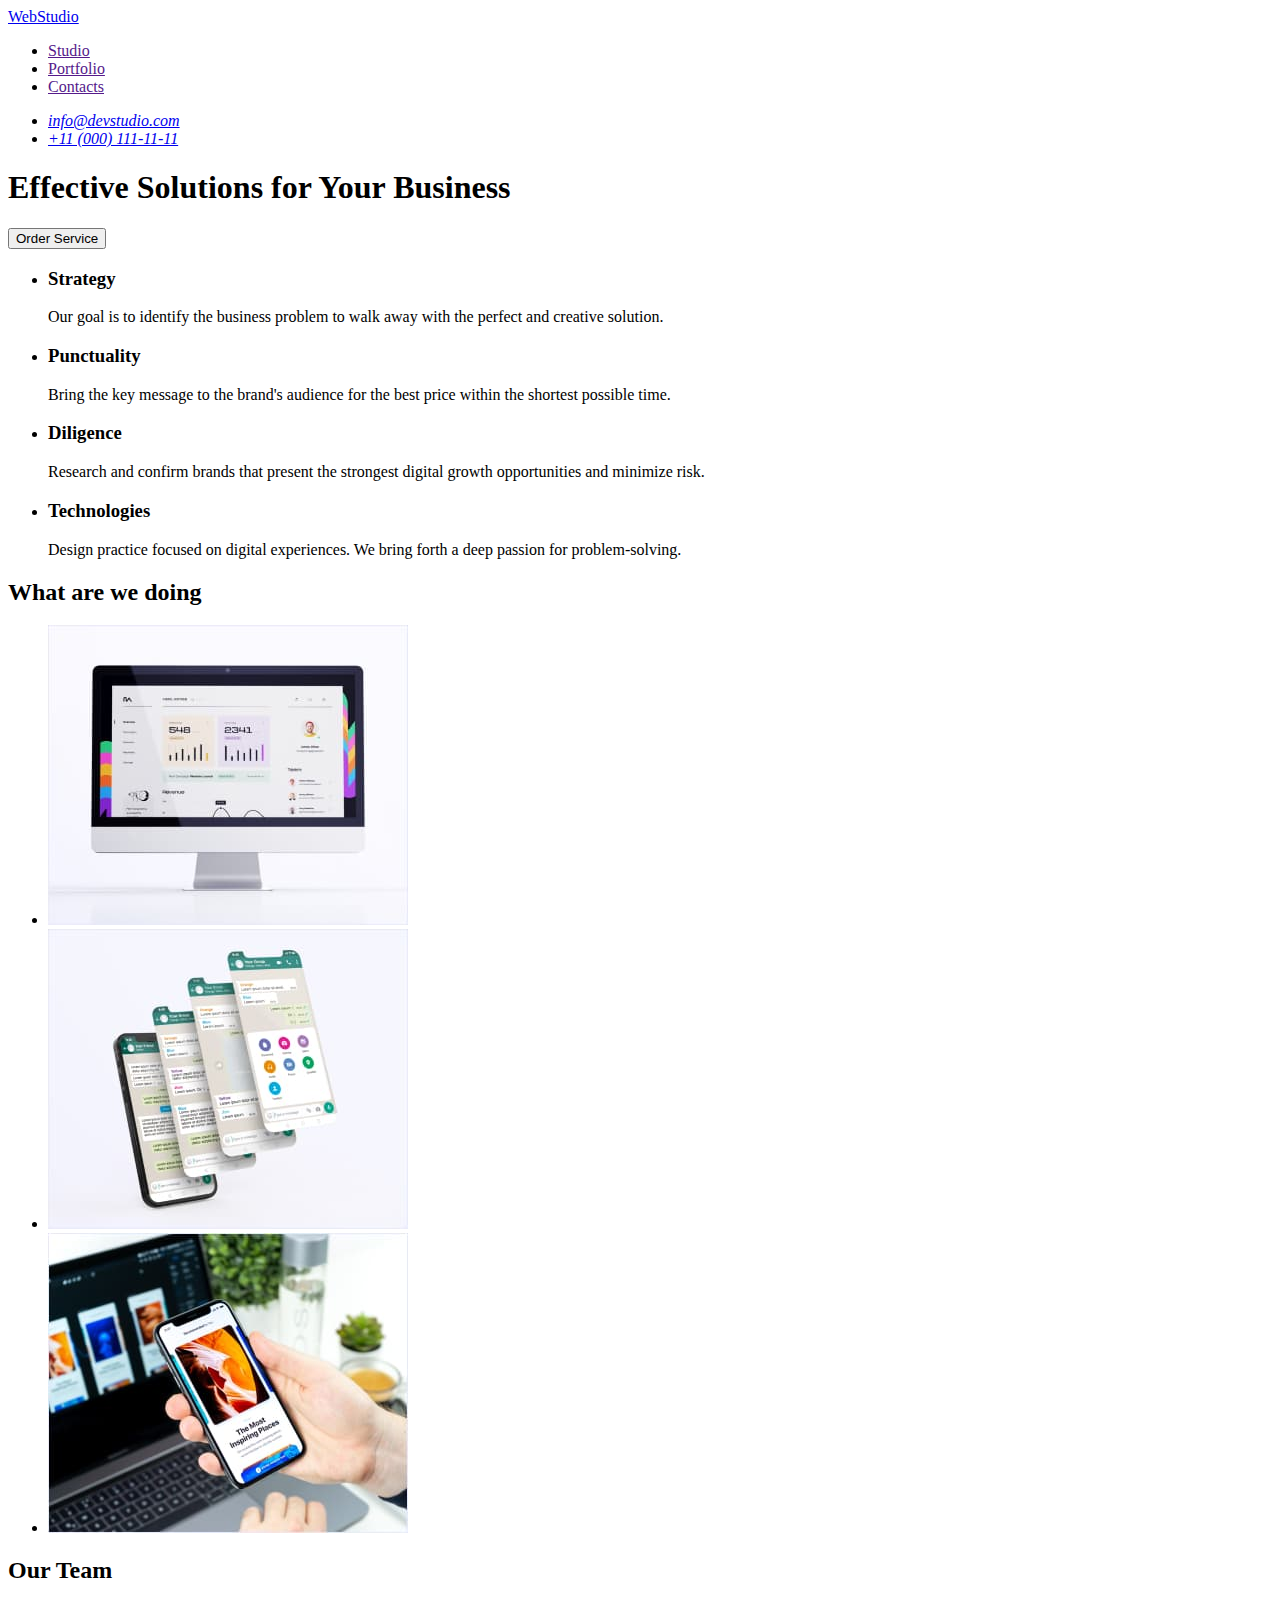
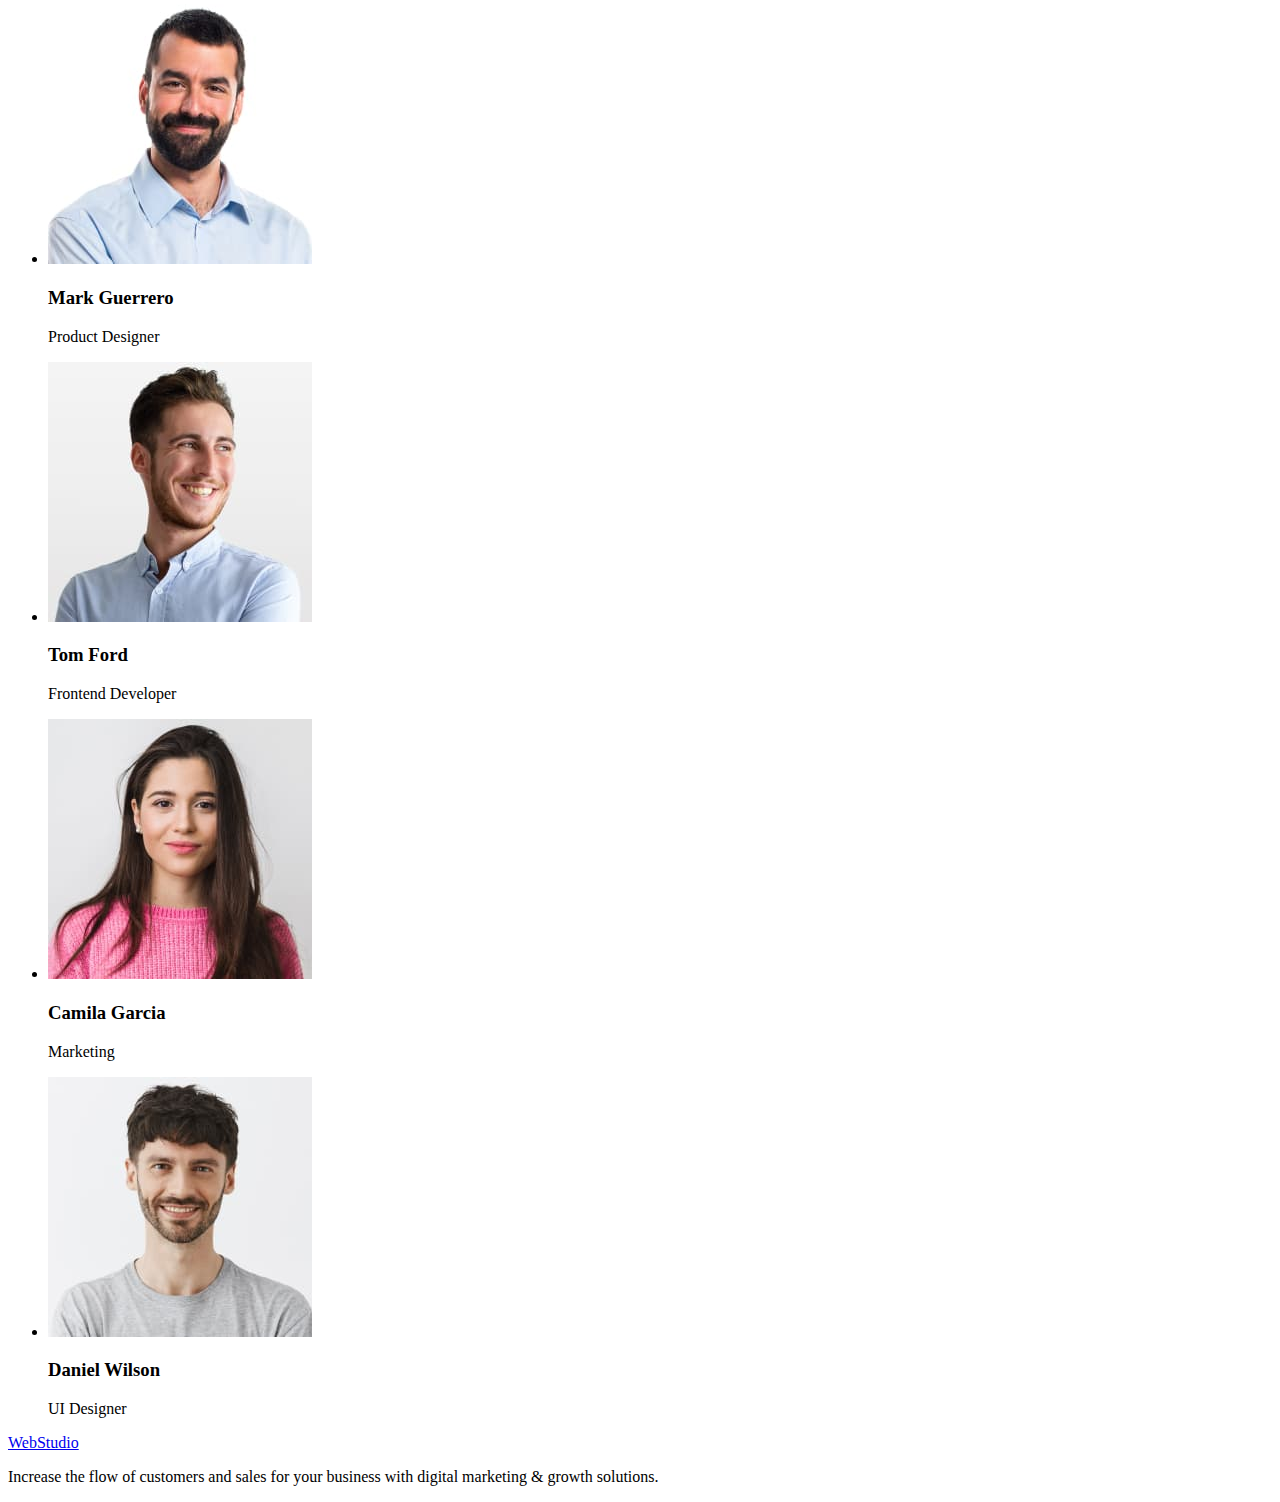
==== index.html @ fe3ba290 "start" ====
<!DOCTYPE html>
<html lang="en">
    <head>
        <meta charset="utf-8">
        <title>WebStudio</title>
        </head>

        <body>
            <header>
                <nav>
          <a href="./index.html">WebStudio</a>
         
          <ul>
            <li><a href="">Studio</a></li>
            <li><a href="">Portfolio</a></li>
            <li><a href="">Contacts</a></li>
          </ul>
        </nav>
        <address>
          <ul>
            <li><a href="mailto:info@devstudio.com">info@devstudio.com</a></li>
            <li><a href="tel:+110001111111">+11 (000) 111-11-11</a></li>
          </ul>
        </address>
          </header>

          <main>
            <section>
                <h1>Effective Solutions
                    for Your Business</h1>
                <button type="button">Order Service</button>
            </section>
            <section>
                <h2 hidden>Advantages</h2>
                <ul>
                    <li>
                        <h3>Strategy</h3>
                        <p>Our goal is to identify the business
                            problem to walk away with the perfect and creative solution. </p>
                    </li>
                    <li>
                        <h3>Punctuality</h3>
                        <p>Bring the key message to the brand's audience for the best price within the shortest possible time.</p>
                    </li>
                    <li>
                        <h3>Diligence</h3>
                        <p>Research and confirm brands that present the strongest digital growth opportunities and minimize risk.</p>
                    </li>
                    <li>
                        <h3>Technologies</h3>
                        <p>Design practice focused on digital experiences. We bring forth a deep passion for problem-solving.</p>
                    </li>
                </ul>
            </section>
            <section>
                <h2>What are we doing</h2>
                <ul>
                    <li><img src="./images/img-1-device.jpg" width="360" height="300" alt="picture-of-computer"></li>
                    <li><img src="./images/img-2-device.jpg" width="360" height="300"  alt="picture-of-screen-messenger"></li>
                    <li><img src="./images/img-3-device.jpg" width="360" height="300"  alt="picture-of-phone"></li>
                </ul>
            </section>

            <section>
                <h2>Our Team</h2>
                <ul>
                    <li>
                        <img src="./images/img-team-1.jpg" width="264" height="260" alt="picture-of-Product-Designer">
                            <h3>Mark Guerrero</h3>
                            <p>Product Designer</p>
                    </li>
                    <li>
                        <img src="./images/img-team-2.jpg" width="264" height="260" alt="picture-of-Frontend-Developer">
                            <h3>Tom Ford</h3>
                            <p>Frontend Developer</p>
                    </li>
                    <li>
                        <img src="./images/img-team-3.jpg" width="264" height="260" alt="picture-of-Marketing">
                            <h3>Camila Garcia</h3>
                            <p>Marketing</p>
                    </li>
                    <li>
                        <img src="./images/img-team-4.jpg" width="264" height="260" alt="picture-of-UI-Designer">
                            <h3>Daniel Wilson</h3>
                            <p>UI Designer</p>
                    </li>
                </ul>
            </section>
          </main>
          
          <footer>
            <a href="./index.html">WebStudio</a>
            <p>Increase the flow of customers and sales for your business with digital marketing & growth solutions.</p>
            </footer>
        </body>
</html>
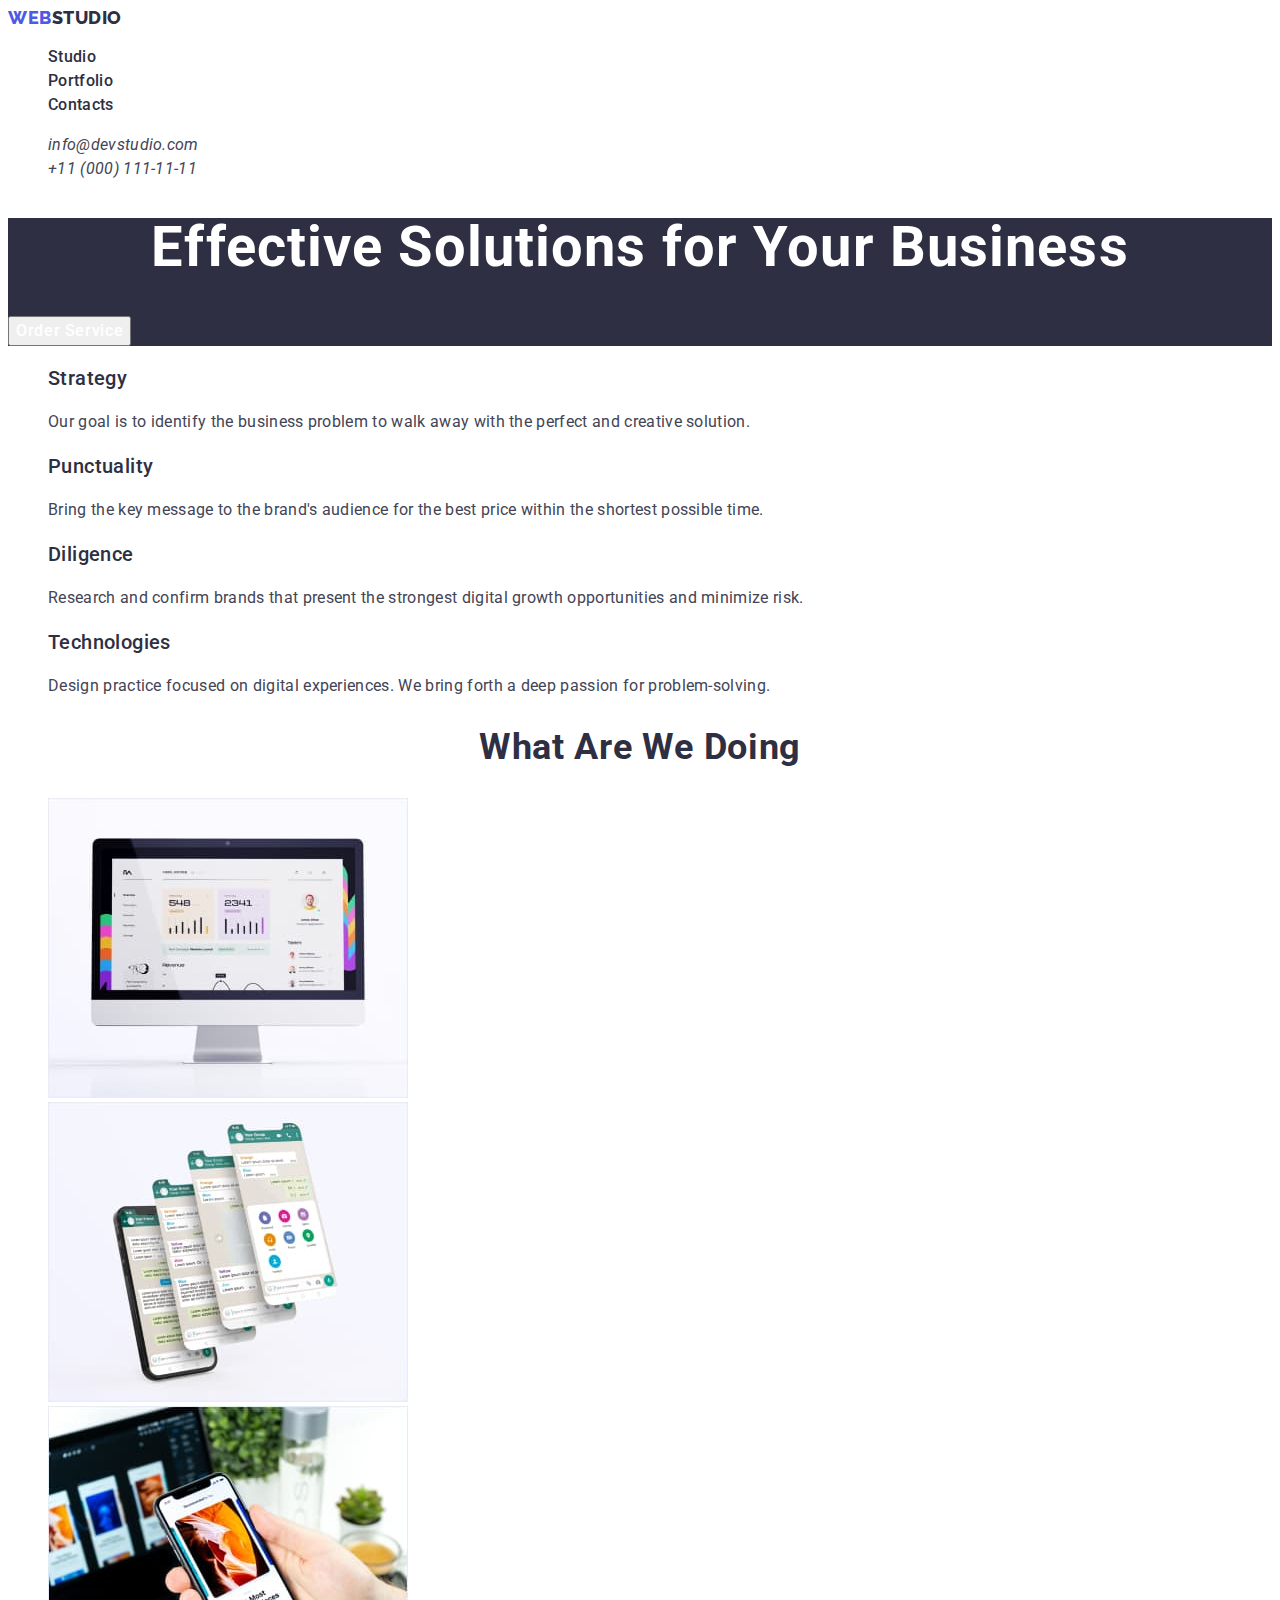
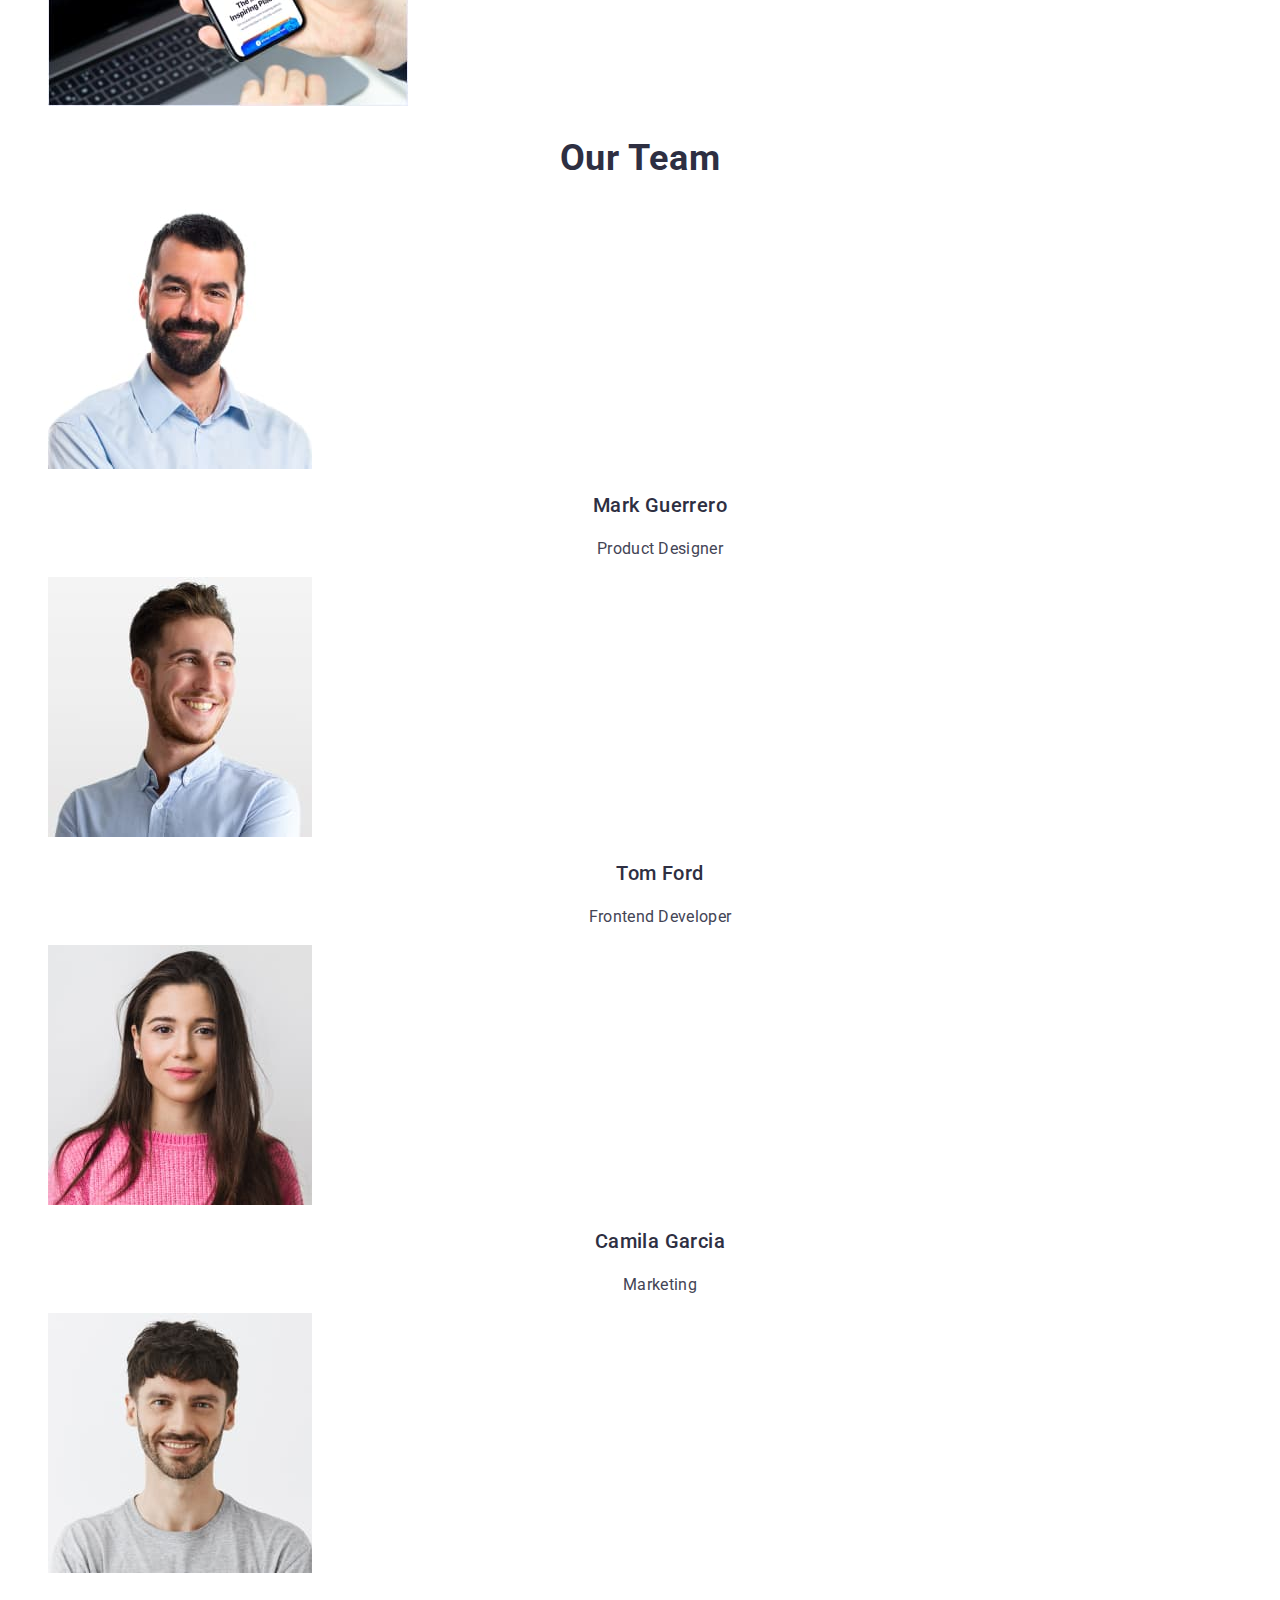
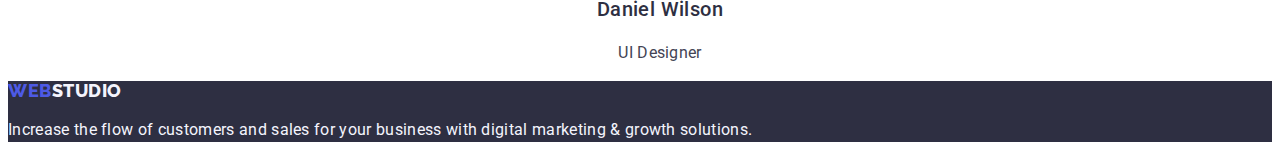
==== commit 428ec332: "markup" ====
--- a/index.html
+++ b/index.html
@@ -3,94 +3,103 @@
     <head>
         <meta charset="utf-8">
         <title>WebStudio</title>
+        <link rel="preconnect" href="https://fonts.googleapis.com">
+        <link rel="preconnect" href="https://fonts.gstatic.com" crossorigin>
+        <link href="https://fonts.googleapis.com/css2?family=Roboto:wght@400;500;700;900&display=swap" rel="stylesheet">
+        <link href="https://fonts.googleapis.com/css2?family=Raleway:wght@800&display=swap" rel="stylesheet">
+        <link rel="stylesheet" href="./css/styles.css">
         </head>
 
         <body>
-            <header>
-                <nav>
-          <a href="./index.html">WebStudio</a>
-         
-          <ul>
-            <li><a href="">Studio</a></li>
-            <li><a href="">Portfolio</a></li>
-            <li><a href="">Contacts</a></li>
-          </ul>
+            <header class="header">
+                <nav class="header-navigation">
+        <a class="header-logo link" href="./index.html"><span class="header-logo-color link">Web</span>Studio</a>
+        
+        <ul class="header-menu-list list">
+            <li class="header-menu-item"><a class="header-menu-link link" href="">Studio</a></li>
+            <li class="header-menu-item"><a class="header-menu-link link" href="">Portfolio</a></li>
+            <li class="header-menu-item"><a class="header-menu-link link" href="">Contacts</a></li>
+        </ul>
         </nav>
         <address>
-          <ul>
-            <li><a href="mailto:info@devstudio.com">info@devstudio.com</a></li>
-            <li><a href="tel:+110001111111">+11 (000) 111-11-11</a></li>
-          </ul>
+        <ul class="header-address-list list">
+            <li class="header-address-item"><a class="header-address-link link" href="mailto:info@devstudio.com">info@devstudio.com</a></li>
+            <li class="header-address-item"><a class="header-address-link link" href="tel:+110001111111">+11 (000) 111-11-11</a></li>
+        </ul>
         </address>
-          </header>
+    </header>
 
-          <main>
-            <section>
-                <h1>Effective Solutions
+        <main>
+            <section class="hero">
+                <h1 class="hero-title">Effective Solutions
                     for Your Business</h1>
-                <button type="button">Order Service</button>
+                <button type="button" class="hero-btn">Order Service</button>
             </section>
-            <section>
-                <h2 hidden>Advantages</h2>
-                <ul>
-                    <li>
-                        <h3>Strategy</h3>
-                        <p>Our goal is to identify the business
+
+            <section class="advantages">
+                <h2 class="visually-hidden">Advantages</h2>
+                <ul class="advantages-list list">
+                    <li class="advantages-item">
+                        <h3 class="advantages-subtitle">Strategy</h3>
+                        <p class="advantages-text">Our goal is to identify the business
                             problem to walk away with the perfect and creative solution. </p>
                     </li>
-                    <li>
-                        <h3>Punctuality</h3>
-                        <p>Bring the key message to the brand's audience for the best price within the shortest possible time.</p>
+                    <li class="advantages-item">
+                        <h3 class="advantages-subtitle">Punctuality</h3>
+                        <p class="advantages-text">Bring the key message to the brand's audience for the best price within the shortest possible time.</p>
                     </li>
-                    <li>
-                        <h3>Diligence</h3>
-                        <p>Research and confirm brands that present the strongest digital growth opportunities and minimize risk.</p>
+                    <li class="advantages-item">
+                        <h3 class="advantages-subtitle">Diligence</h3>
+                        <p class="advantages-text">Research and confirm brands that present the strongest digital growth opportunities and minimize risk.</p>
                     </li>
-                    <li>
-                        <h3>Technologies</h3>
-                        <p>Design practice focused on digital experiences. We bring forth a deep passion for problem-solving.</p>
+                    <li class="advantages-item">
+                        <h3 class="advantages-subtitle">Technologies</h3>
+                        <p class="advantages-text">Design practice focused on digital experiences. We bring forth a deep passion for problem-solving.</p>
                     </li>
                 </ul>
             </section>
-            <section>
-                <h2>What are we doing</h2>
-                <ul>
-                    <li><img src="./images/img-1-device.jpg" width="360" height="300" alt="picture-of-computer"></li>
-                    <li><img src="./images/img-2-device.jpg" width="360" height="300"  alt="picture-of-screen-messenger"></li>
-                    <li><img src="./images/img-3-device.jpg" width="360" height="300"  alt="picture-of-phone"></li>
+            <section class="description">
+                <h2 class="description-subtitle">What are we doing</h2>
+                <ul class="description-list list">
+                    <li class="description-item"><img class="description-img" src="./images/img-1-device.jpg" width="360" height="300" alt="picture-of-computer"></li>
+                    <li class="description-item"><img class="description-img" src="./images/img-2-device.jpg" width="360" height="300"  alt="picture-of-screen-messenger"></li>
+                    <li class="description-item"><img class="description-img" src="./images/img-3-device.jpg" width="360" height="300"  alt="picture-of-phone"></li>
                 </ul>
             </section>
 
-            <section>
-                <h2>Our Team</h2>
-                <ul>
-                    <li>
-                        <img src="./images/img-team-1.jpg" width="264" height="260" alt="picture-of-Product-Designer">
-                            <h3>Mark Guerrero</h3>
-                            <p>Product Designer</p>
+            <section class="team">
+                <h2 class="team-title">Our Team</h2>
+                <ul class="team-list list">
+                    <li class="team-item">
+                        <img class="team-img" src="./images/img-team-1.jpg" width="264" height="260" alt="picture-of-Product-Designer">
+                            <h3 class="team-subtitle">Mark Guerrero</h3>
+                            <p class="team-text"> Product Designer</p>
                     </li>
-                    <li>
-                        <img src="./images/img-team-2.jpg" width="264" height="260" alt="picture-of-Frontend-Developer">
-                            <h3>Tom Ford</h3>
-                            <p>Frontend Developer</p>
+                    <li class="team-item">
+                        <img class="team-img" src="./images/img-team-2.jpg" width="264" height="260" alt="picture-of-Frontend-Developer">
+                            <h3 class="team-subtitle">Tom Ford</h3>
+                            <p class="team-text">Frontend Developer</p>
                     </li>
-                    <li>
-                        <img src="./images/img-team-3.jpg" width="264" height="260" alt="picture-of-Marketing">
-                            <h3>Camila Garcia</h3>
-                            <p>Marketing</p>
+                    <li class="team-item">
+                        <img class="team-img" src="./images/img-team-3.jpg" width="264" height="260" alt="picture-of-Marketing">
+                            <h3 class="team-subtitle">Camila Garcia</h3>
+                            <p class="team-text">Marketing</p>
                     </li>
-                    <li>
-                        <img src="./images/img-team-4.jpg" width="264" height="260" alt="picture-of-UI-Designer">
-                            <h3>Daniel Wilson</h3>
-                            <p>UI Designer</p>
+                    <li class="team-item">
+                        <img class="team-img" src="./images/img-team-4.jpg" width="264" height="260" alt="picture-of-UI-Designer">
+                            <h3 class="team-subtitle">Daniel Wilson</h3>
+                            <p class="team-text">UI Designer</p>
                     </li>
                 </ul>
             </section>
-          </main>
-          
-          <footer>
-            <a href="./index.html">WebStudio</a>
-            <p>Increase the flow of customers and sales for your business with digital marketing & growth solutions.</p>
-            </footer>
+        </main>
+
+    <footer>
+        <section class="footer-background">
+            <h2 hidden>Footer</h2>
+            <a class="footer-logo link" href="./index.html"><span class="footer-logo-color link">Web</span>Studio</a>
+            <p class="footer-text">Increase the flow of customers and sales for your business with digital marketing & growth solutions.</p>
+        </section>    
+        </footer>
         </body>
 </html>
--- a/css/styles.css
+++ b/css/styles.css
@@ -0,0 +1,220 @@
+:root {
+--main-cl: #2E2F42;
+--slate-cl: #434455;
+--iris-cl: #4D5AE5;
+--ocean-cl: #404BBF;
+--cloud-cl: #F4F4FD;
+--white-cl: #FFF;
+}
+
+body {
+font-family: 'Roboto', sans-serif;
+background-color: var(--white-cl);
+}
+
+.link {
+text-decoration: none;
+}
+
+.list {
+list-style-type: none;
+}
+
+.visually-hidden {
+position: absolute;
+width: 1px;
+height: 1px;
+margin: -1px;
+border: 0;
+padding: 0;
+
+white-space: nowrap;
+clip-path: inset(100%);
+clip: rect(0 0 0 0);
+overflow: hidden;
+}
+
+/*!-----------------------HEADER-----------------------*/
+
+.header-logo {
+font-family: Raleway;
+color: var(--main-cl);
+font-size: 18px;
+font-style: normal;
+font-weight: 800;
+line-height: 1.16;
+letter-spacing: 0.03em;
+text-transform: uppercase;
+}
+
+.header-logo-color {
+color: var(--iris-cl);
+}
+
+.header-menu-link {
+font-size: 16px;
+font-weight: 500;
+line-height: 1.50;
+letter-spacing: 0.02em;
+color: var(--main-cl);
+}
+
+.header-menu-link:hover, .header-menu-link:focus {
+color: var(--ocean-cl);
+}
+
+.header-address-link {
+font-size: 16px;
+line-height: 1.50;
+letter-spacing: 0.02em;
+color: var(--slate-cl);
+}
+
+.header-address-link:hover, .header-address-link:focus {
+color: var(--ocean-cl);
+}
+
+/**-----------------------HERO-----------------------*/
+
+.hero {
+background-color: var(--main-cl);
+}
+
+.hero-title {
+font-size: 56px;
+font-weight: 700;
+line-height: 1.07;
+letter-spacing: 0.02em;
+text-align: center;
+color: var(--white-cl);
+}
+
+.hero-btn {
+font-family: Roboto;
+font-size: 16px;
+font-weight: 500;
+line-height: 1.50;
+letter-spacing: 0.04em;
+color: var(--white-cl);
+cursor: pointer;
+}
+
+/*?-----------------------ADVANTAGES-----------------------*/
+
+.advantages-subtitle {
+font-size: 20px;
+font-weight: 500;
+line-height: 1.20;
+letter-spacing: 0.02em;
+color: var(--main-cl);
+}
+
+.advantages-text {
+font-size: 16px;
+line-height: 1.50;
+letter-spacing: 0.02em;
+color: var(--slate-cl);
+}
+
+/**-----------------------DESCRIPTION-----------------------*/
+
+.description-subtitle {
+font-size: 36px;
+font-weight: 700;
+line-height: 1.11;
+letter-spacing: 0.02em;
+text-transform: capitalize;
+text-align: center;
+color: var(--main-cl);
+}
+
+/*!-----------------------TEAM-----------------------*/
+
+.team-title {
+font-size: 36px;
+font-weight: 700;
+line-height: 1.11;
+letter-spacing: 0.02em;
+text-transform: capitalize;
+text-align: center;
+color: var(--main-cl);
+}
+
+.team-subtitle {
+font-size: 20px;
+font-weight: 500;
+line-height: 1.20;
+letter-spacing: 0.02em;
+text-align: center;
+color: var(--main-cl);
+}
+
+.team-text {
+font-size: 16px;
+line-height: 1.50;
+letter-spacing: 0.02em;
+text-align: center;
+color: var(--slate-cl);
+}
+
+/*?-----------------------FOOTER-----------------------*/
+
+.footer-background {
+    background-color: var(--main-cl);
+}
+
+.footer-logo {
+font-family: Raleway;
+color: var(--cloud-cl);
+font-size: 18px;
+font-style: normal;
+font-weight: 800;
+line-height: 1.16;
+letter-spacing: 0.03em;
+text-transform: uppercase;
+}
+
+.footer-logo-color {
+    color: var(--iris-cl);
+}
+
+.footer-text {
+font-family: Roboto;
+font-size: 16px;
+line-height: 1.50;
+letter-spacing: 0.02em;
+color: var(--cloud-cl);
+}
+
+/**-----------------------PORTFOLIO-CATEGORY-----------------------*/
+
+.portfolio-category-btn {
+font-family: Roboto;
+font-size: 16px;
+font-weight: 500;
+line-height: 1.50;
+letter-spacing: 0.04em;
+color: var(--iris-cl);
+cursor: pointer;
+}
+
+.portfolio-category-btn:hover, .portfolio-category-btn:focus {
+    color: var(--white-cl);
+}
+
+/*!-----------------------PROJECT-----------------------*/
+
+.project-subtitle {
+font-size: 20px;
+font-weight: 500;
+line-height: 1.20;
+letter-spacing: 0.02em;
+color: var(--main-cl);
+
+}
+.project-text {
+font-size: 16px;
+line-height: 1.50;
+letter-spacing: 0.02em;
+color: var(--slate-cl);
+}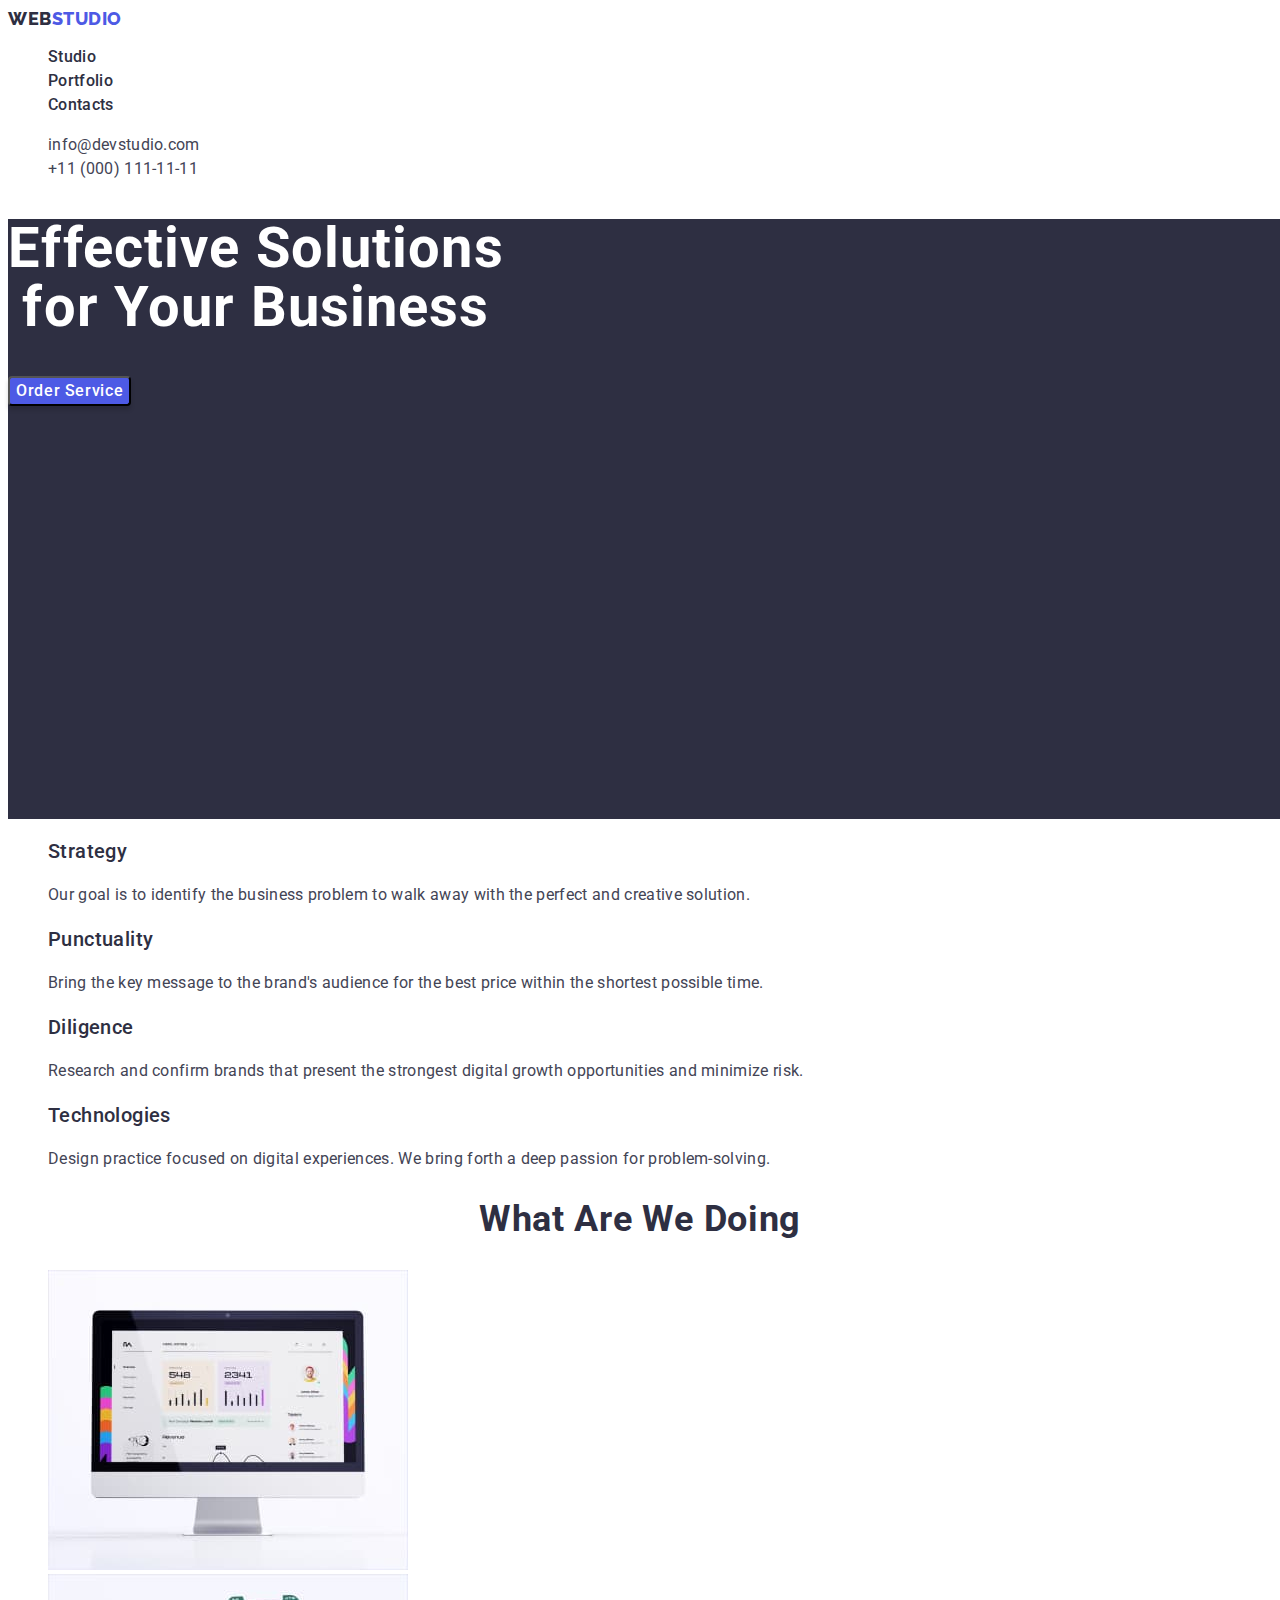
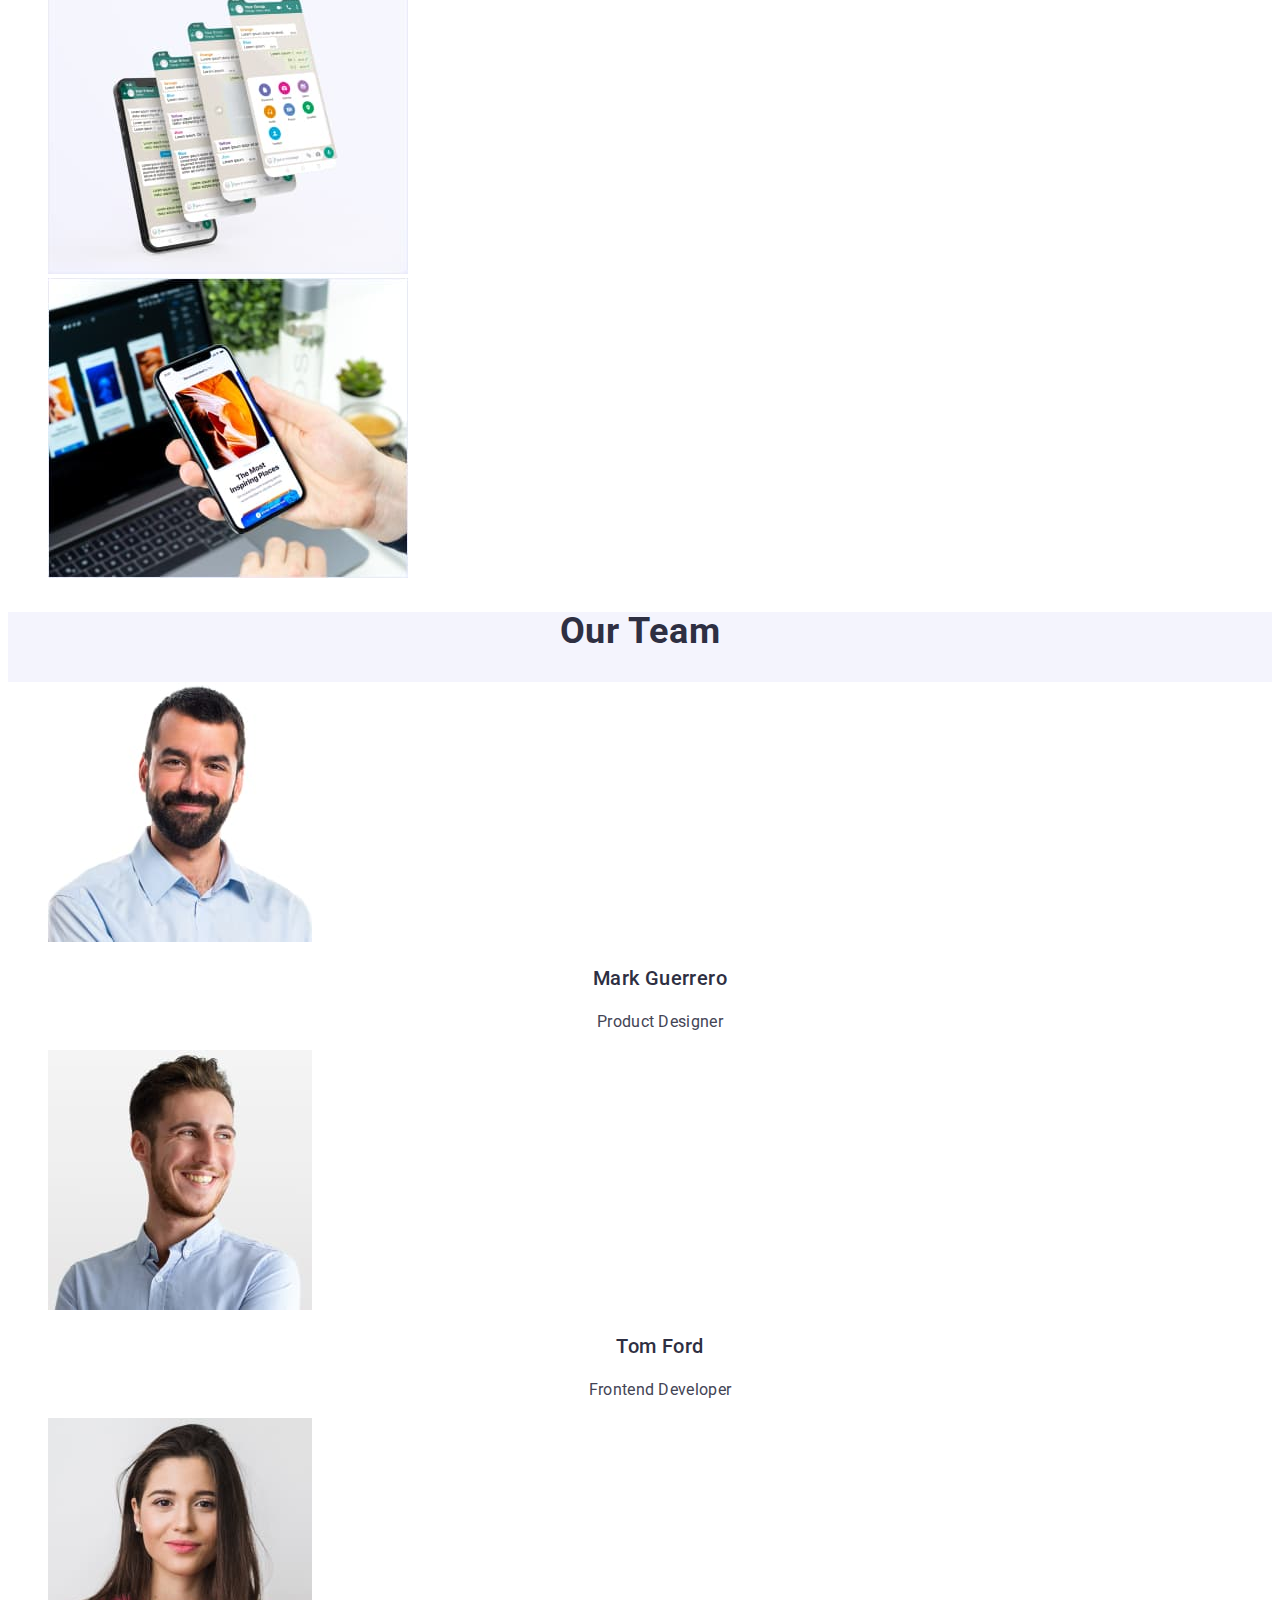
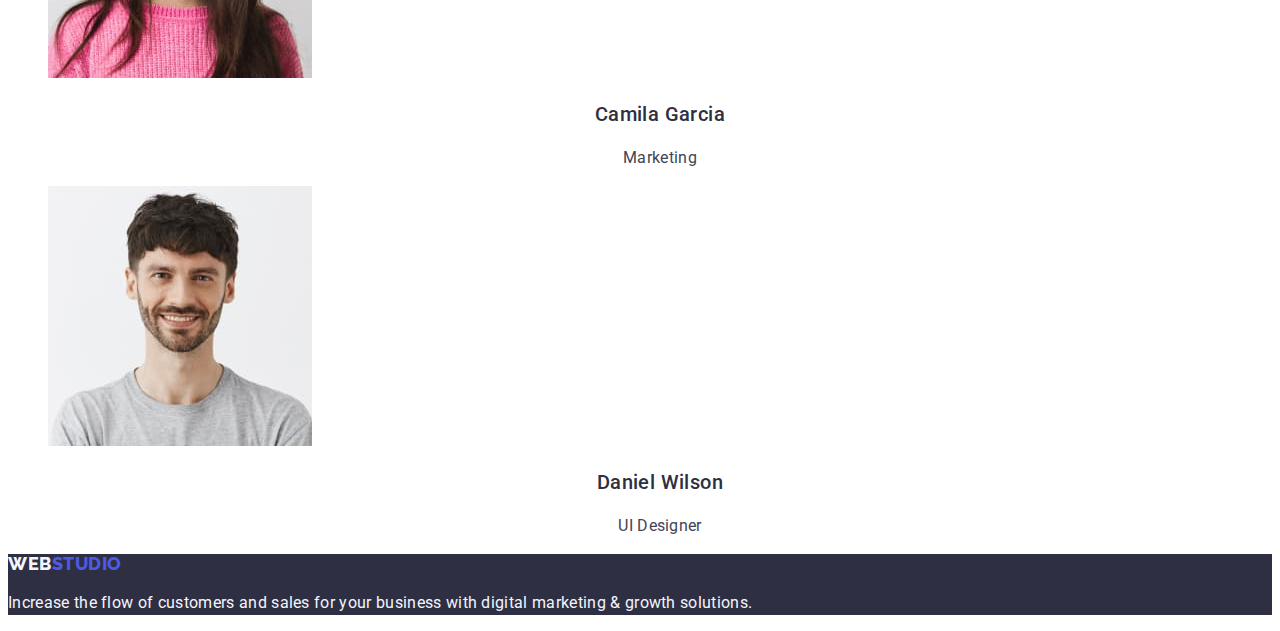
==== commit 6a34bac6: "markup2" ====
--- a/index.html
+++ b/index.html
@@ -13,15 +13,15 @@
         <body>
             <header class="header">
                 <nav class="header-navigation">
-        <a class="header-logo link" href="./index.html"><span class="header-logo-color link">Web</span>Studio</a>
+        <a class="header-logo link" href="./index.html">Web<span class="header-logo-color link">Studio</span></a>
         
         <ul class="header-menu-list list">
-            <li class="header-menu-item"><a class="header-menu-link link" href="">Studio</a></li>
-            <li class="header-menu-item"><a class="header-menu-link link" href="">Portfolio</a></li>
+            <li class="header-menu-item"><a class="header-menu-link link" href="./index.html">Studio</a></li>
+            <li class="header-menu-item"><a class="header-menu-link link" href="./portfolio.html">Portfolio</a></li>
             <li class="header-menu-item"><a class="header-menu-link link" href="">Contacts</a></li>
         </ul>
         </nav>
-        <address>
+        <address class="header-address-contact">
         <ul class="header-address-list list">
             <li class="header-address-item"><a class="header-address-link link" href="mailto:info@devstudio.com">info@devstudio.com</a></li>
             <li class="header-address-item"><a class="header-address-link link" href="tel:+110001111111">+11 (000) 111-11-11</a></li>
@@ -94,10 +94,10 @@
             </section>
         </main>
 
-    <footer>
-        <section class="footer-background">
+    <footer class="footer-background">
+        <section class>
             <h2 hidden>Footer</h2>
-            <a class="footer-logo link" href="./index.html"><span class="footer-logo-color link">Web</span>Studio</a>
+            <a class="footer-logo link" href="./index.html">Web<span class="footer-logo-color link">Studio</span></a>
             <p class="footer-text">Increase the flow of customers and sales for your business with digital marketing & growth solutions.</p>
         </section>    
         </footer>
--- a/css/styles.css
+++ b/css/styles.css
@@ -10,6 +10,7 @@
 body {
 font-family: 'Roboto', sans-serif;
 background-color: var(--white-cl);
+color: var(--slate-cl);
 }
 
 .link {
@@ -37,7 +38,7 @@
 /*!-----------------------HEADER-----------------------*/
 
 .header-logo {
-font-family: Raleway;
+font-family: Raleway, sans-serif;
 color: var(--main-cl);
 font-size: 18px;
 font-style: normal;
@@ -45,6 +46,7 @@
 line-height: 1.16;
 letter-spacing: 0.03em;
 text-transform: uppercase;
+line-height: 1.17;
 }
 
 .header-logo-color {
@@ -63,6 +65,10 @@
 color: var(--ocean-cl);
 }
 
+.header-address-contact {
+font-style: normal;
+}
+
 .header-address-link {
 font-size: 16px;
 line-height: 1.50;
@@ -78,6 +84,9 @@
 
 .hero {
 background-color: var(--main-cl);
+width: 1440px;
+height: 600px;
+flex-shrink: 0;
 }
 
 .hero-title {
@@ -87,16 +96,28 @@
 letter-spacing: 0.02em;
 text-align: center;
 color: var(--white-cl);
+display: flex;
+width: 496px;
+flex-direction: column;
+flex-shrink: 0;
 }
 
 .hero-btn {
-font-family: Roboto;
+font-family: Roboto, sans-serif;
 font-size: 16px;
 font-weight: 500;
 line-height: 1.50;
 letter-spacing: 0.04em;
 color: var(--white-cl);
 cursor: pointer;
+border-radius: 4px;
+background: var(--iris);
+box-shadow: 0px 4px 4px 0px rgba(0, 0, 0, 0.15);
+background-color: var(--iris-cl);
+}
+
+.hero-btn:hover, .hero-btn:focus {
+    background-color: var(--ocean-cl);
 }
 
 /*?-----------------------ADVANTAGES-----------------------*/
@@ -130,6 +151,14 @@
 
 /*!-----------------------TEAM-----------------------*/
 
+.team {
+    background-color: var(--cloud-cl);
+}
+
+.team-list {
+    background-color: var(--white-cl);
+}
+
 .team-title {
 font-size: 36px;
 font-weight: 700;
@@ -164,7 +193,7 @@
 }
 
 .footer-logo {
-font-family: Raleway;
+font-family: Raleway, sans-serif;
 color: var(--cloud-cl);
 font-size: 18px;
 font-style: normal;
@@ -188,18 +217,35 @@
 
 /**-----------------------PORTFOLIO-CATEGORY-----------------------*/
 
+.portfolio-bg {
+color: var(--slate-cl);
+}
+
+.portfolio-category-list {
+list-style: none;
+}
+
 .portfolio-category-btn {
-font-family: Roboto;
+font-family: Roboto, sans-serif;
 font-size: 16px;
 font-weight: 500;
 line-height: 1.50;
 letter-spacing: 0.04em;
 color: var(--iris-cl);
 cursor: pointer;
+display: flex;
+padding: 12px 24px;
+align-items: flex-start;
+background-color: var(--cloud-cl);
 }
 
 .portfolio-category-btn:hover, .portfolio-category-btn:focus {
-    color: var(--white-cl);
+color: var(--white-cl);
+display: flex;
+padding: 12px 24px;
+align-items: flex-start;
+border-radius: 4px;
+background-color: var(--ocean-cl);
 }
 
 /*!-----------------------PROJECT-----------------------*/
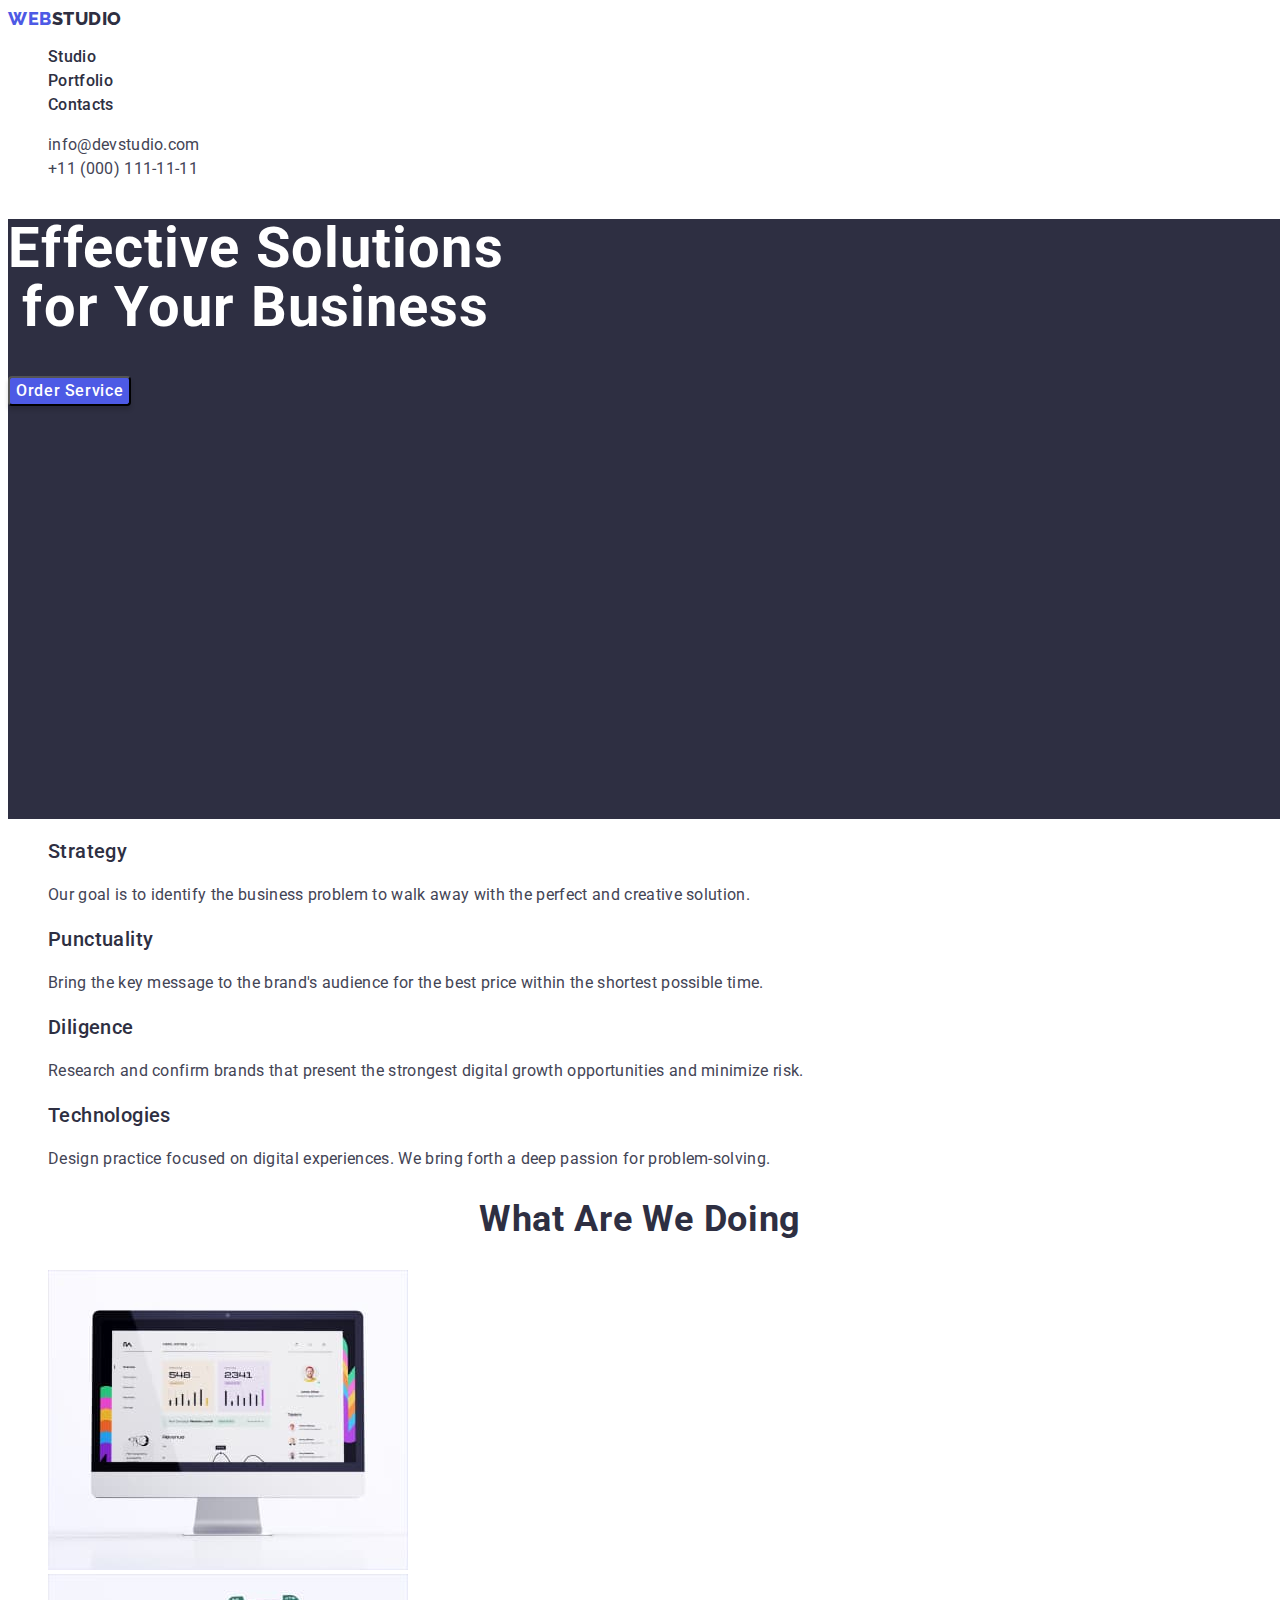
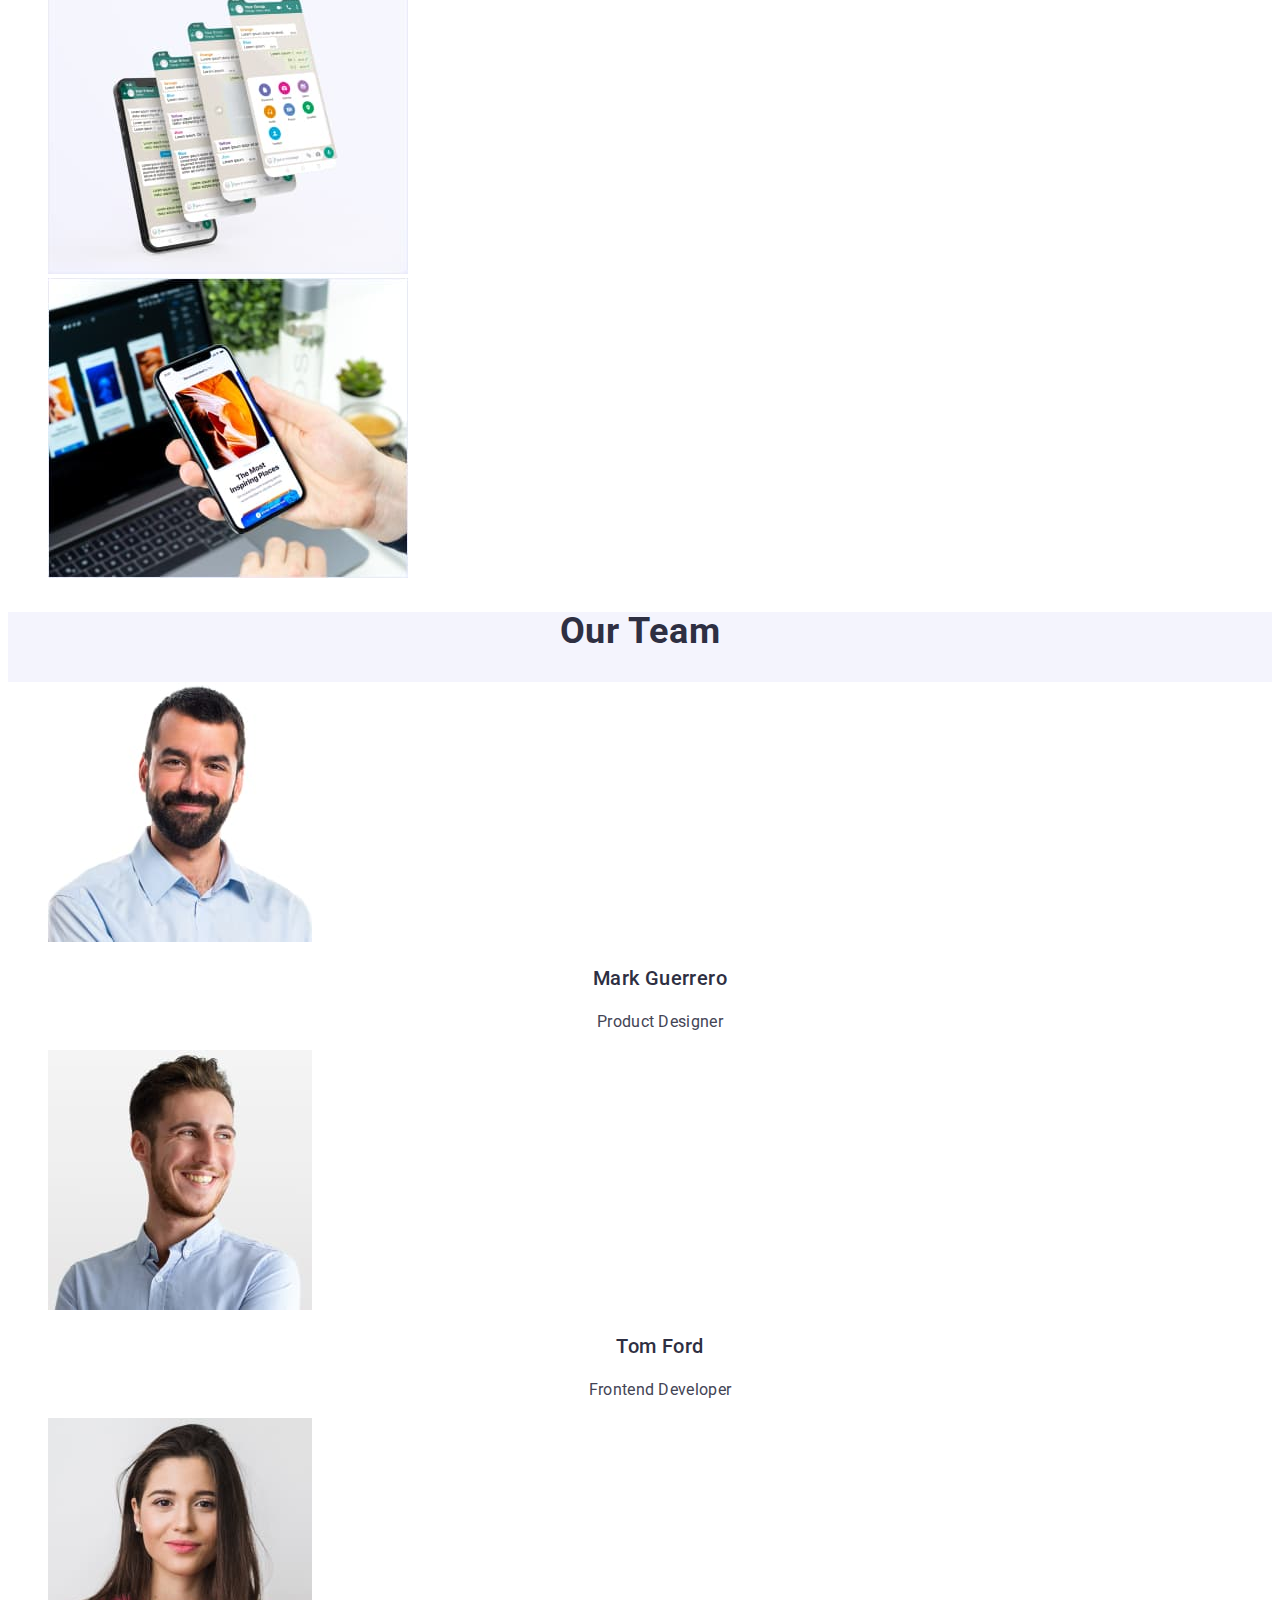
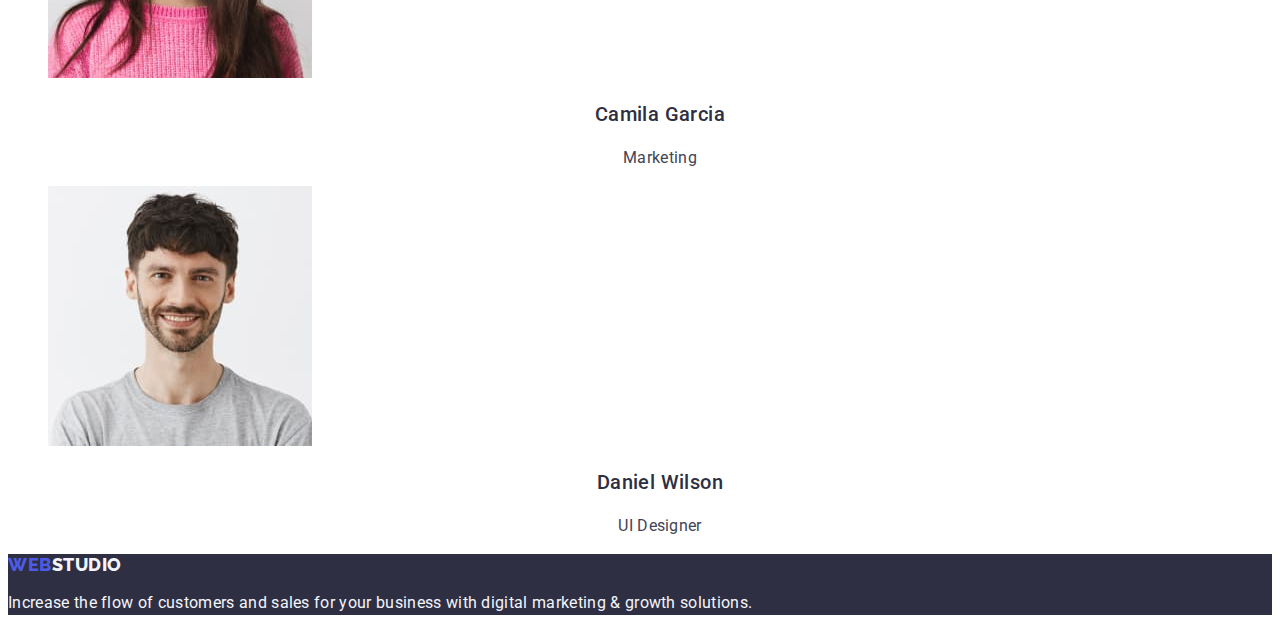
==== commit 648cdc35: "markup7" ====
--- a/index.html
+++ b/index.html
@@ -37,7 +37,7 @@
             </section>
 
             <section class="advantages">
-                <h2 class="visually-hidden">Advantages</h2>
+                <h2 hidden>Advantages</h2>
                 <ul class="advantages-list list">
                     <li class="advantages-item">
                         <h3 class="advantages-subtitle">Strategy</h3>
@@ -94,12 +94,12 @@
             </section>
         </main>
 
-    <footer class="footer-background">
-        <section class>
-            <h2 hidden>Footer</h2>
-            <a class="footer-logo link" href="./index.html">Web<span class="footer-logo-color link">Studio</span></a>
-            <p class="footer-text">Increase the flow of customers and sales for your business with digital marketing & growth solutions.</p>
-        </section>    
-        </footer>
+        <footer class="footer-background">
+            <section class="footer-items">
+                <h2 hidden>Footer</h2>
+                <a class="footer-logo link" href="./index.html">Web<span class="footer-logo-color link">Studio</span></a>
+                <p class="footer-text">Increase the flow of customers and sales for your business with digital marketing & growth solutions.</p>
+            </section>    
+            </footer>
         </body>
 </html>
--- a/css/styles.css
+++ b/css/styles.css
@@ -21,25 +21,11 @@
 list-style-type: none;
 }
 
-.visually-hidden {
-position: absolute;
-width: 1px;
-height: 1px;
-margin: -1px;
-border: 0;
-padding: 0;
-
-white-space: nowrap;
-clip-path: inset(100%);
-clip: rect(0 0 0 0);
-overflow: hidden;
-}
-
 /*!-----------------------HEADER-----------------------*/
 
 .header-logo {
 font-family: Raleway, sans-serif;
-color: var(--main-cl);
+color: var(--iris-cl);
 font-size: 18px;
 font-style: normal;
 font-weight: 800;
@@ -50,7 +36,7 @@
 }
 
 .header-logo-color {
-color: var(--iris-cl);
+color: var(--main-cl);
 }
 
 .header-menu-link {
@@ -159,6 +145,10 @@
     background-color: var(--white-cl);
 }
 
+.team-item {
+    background-color: var(--white-cl);
+}
+
 .team-title {
 font-size: 36px;
 font-weight: 700;
@@ -194,17 +184,24 @@
 
 .footer-logo {
 font-family: Raleway, sans-serif;
+color: var(--iris-cl);
+font-size: 18px;
+font-weight: 800;
+line-height: 1.17;
+letter-spacing: 0.03em;
+text-transform: uppercase;
+text-decoration: none;
+}
+
+.footer-logo-color {
+font-family: Raleway, sans-serif;
 color: var(--cloud-cl);
 font-size: 18px;
-font-style: normal;
 font-weight: 800;
-line-height: 1.16;
+line-height: 1.17;
 letter-spacing: 0.03em;
 text-transform: uppercase;
-}
-
-.footer-logo-color {
-    color: var(--iris-cl);
+text-decoration: none;
 }
 
 .footer-text {
@@ -233,34 +230,42 @@
 letter-spacing: 0.04em;
 color: var(--iris-cl);
 cursor: pointer;
-display: flex;
-padding: 12px 24px;
-align-items: flex-start;
 background-color: var(--cloud-cl);
 }
 
 .portfolio-category-btn:hover, .portfolio-category-btn:focus {
 color: var(--white-cl);
-display: flex;
-padding: 12px 24px;
-align-items: flex-start;
-border-radius: 4px;
 background-color: var(--ocean-cl);
 }
 
-/*!-----------------------PROJECT-----------------------*/
-
-.project-subtitle {
+/*?-----------------------TABS-----------------------*/
+
+.tabs-list {
+list-style: none;
+}
+
+.tabs-link {
+text-decoration: none;
+}
+
+.tabs-img {
+width: 360px;
+height: 300px;
+flex-shrink: 0;
+}
+
+.tabs-title {
 font-size: 20px;
 font-weight: 500;
-line-height: 1.20;
-letter-spacing: 0.02em;
-color: var(--main-cl);
-
-}
-.project-text {
-font-size: 16px;
-line-height: 1.50;
-letter-spacing: 0.02em;
+line-height: 1.2;
+letter-spacing: 0.02em;
+color: var(--main-cl);
+}
+
+.tabs-text {
+font-size: 16px;
+font-weight: 400;
+line-height: 24px;
+letter-spacing: 0.32px;
 color: var(--slate-cl);
 }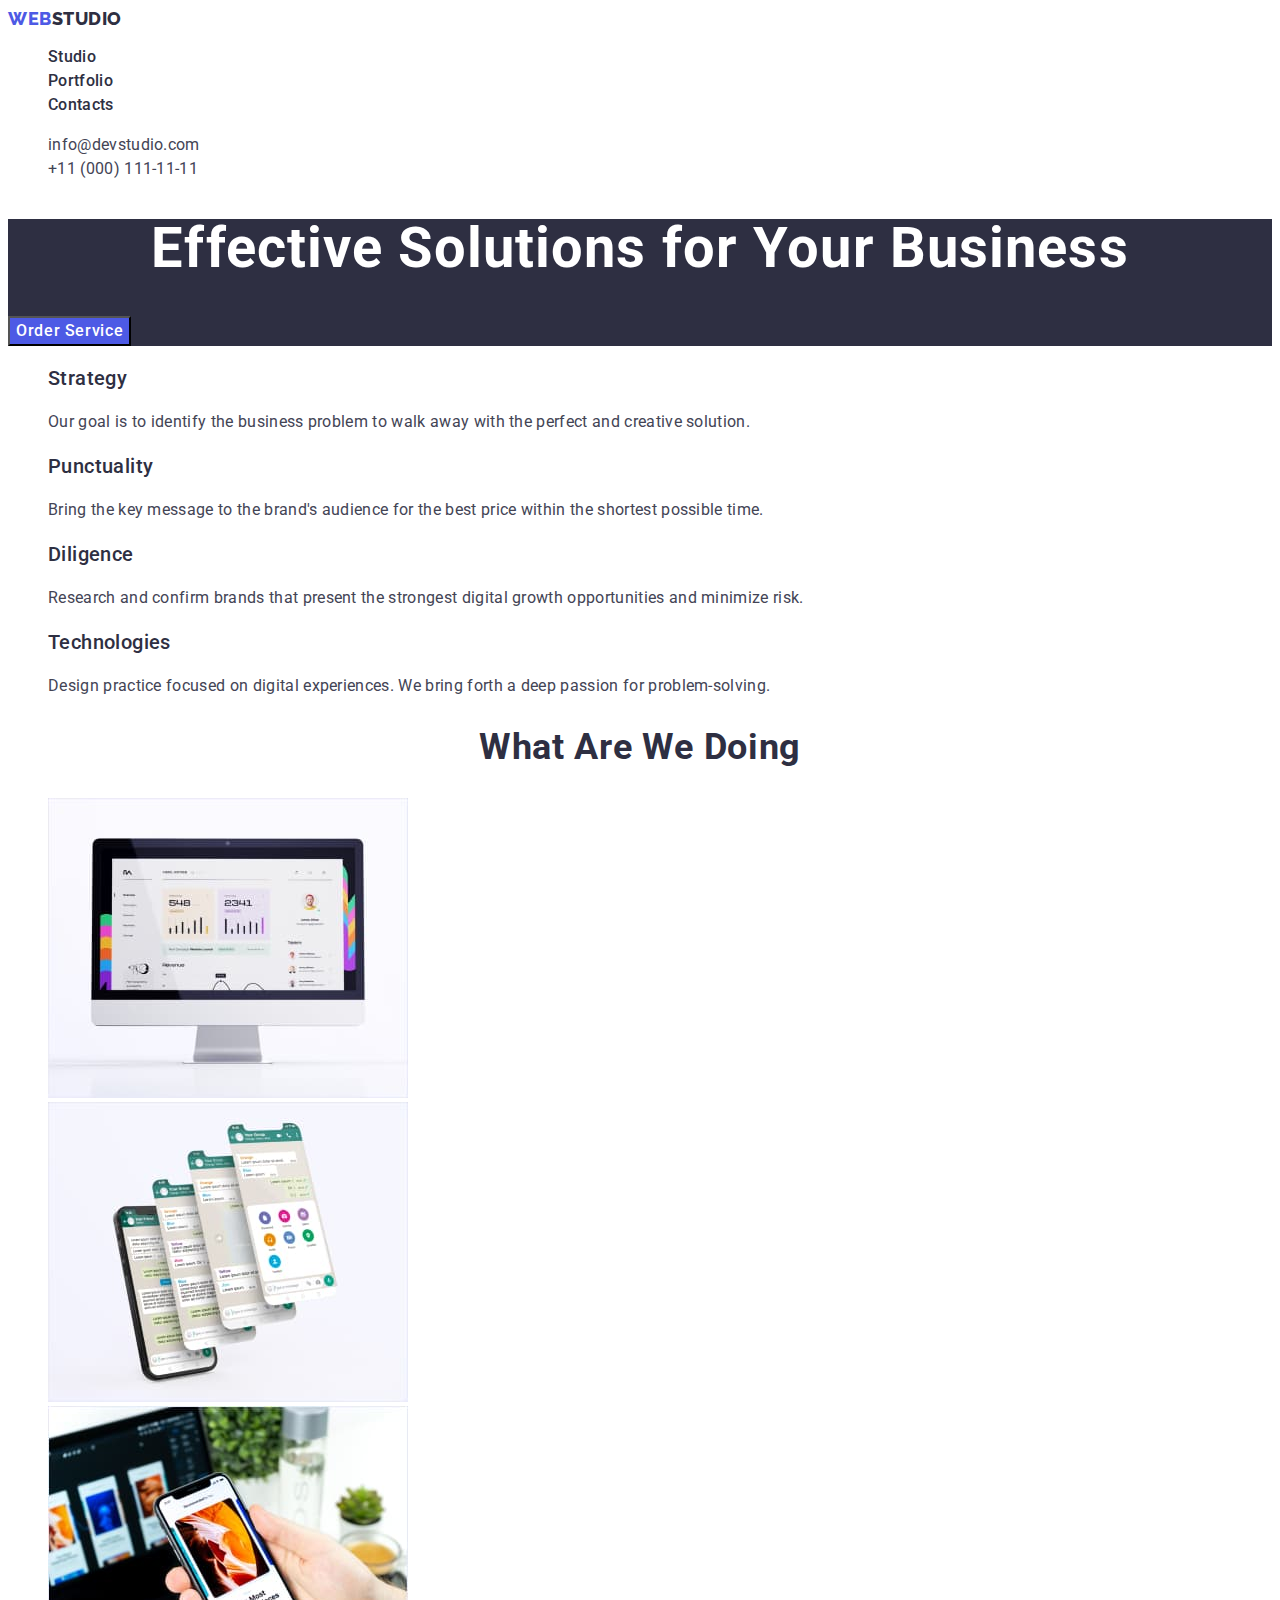
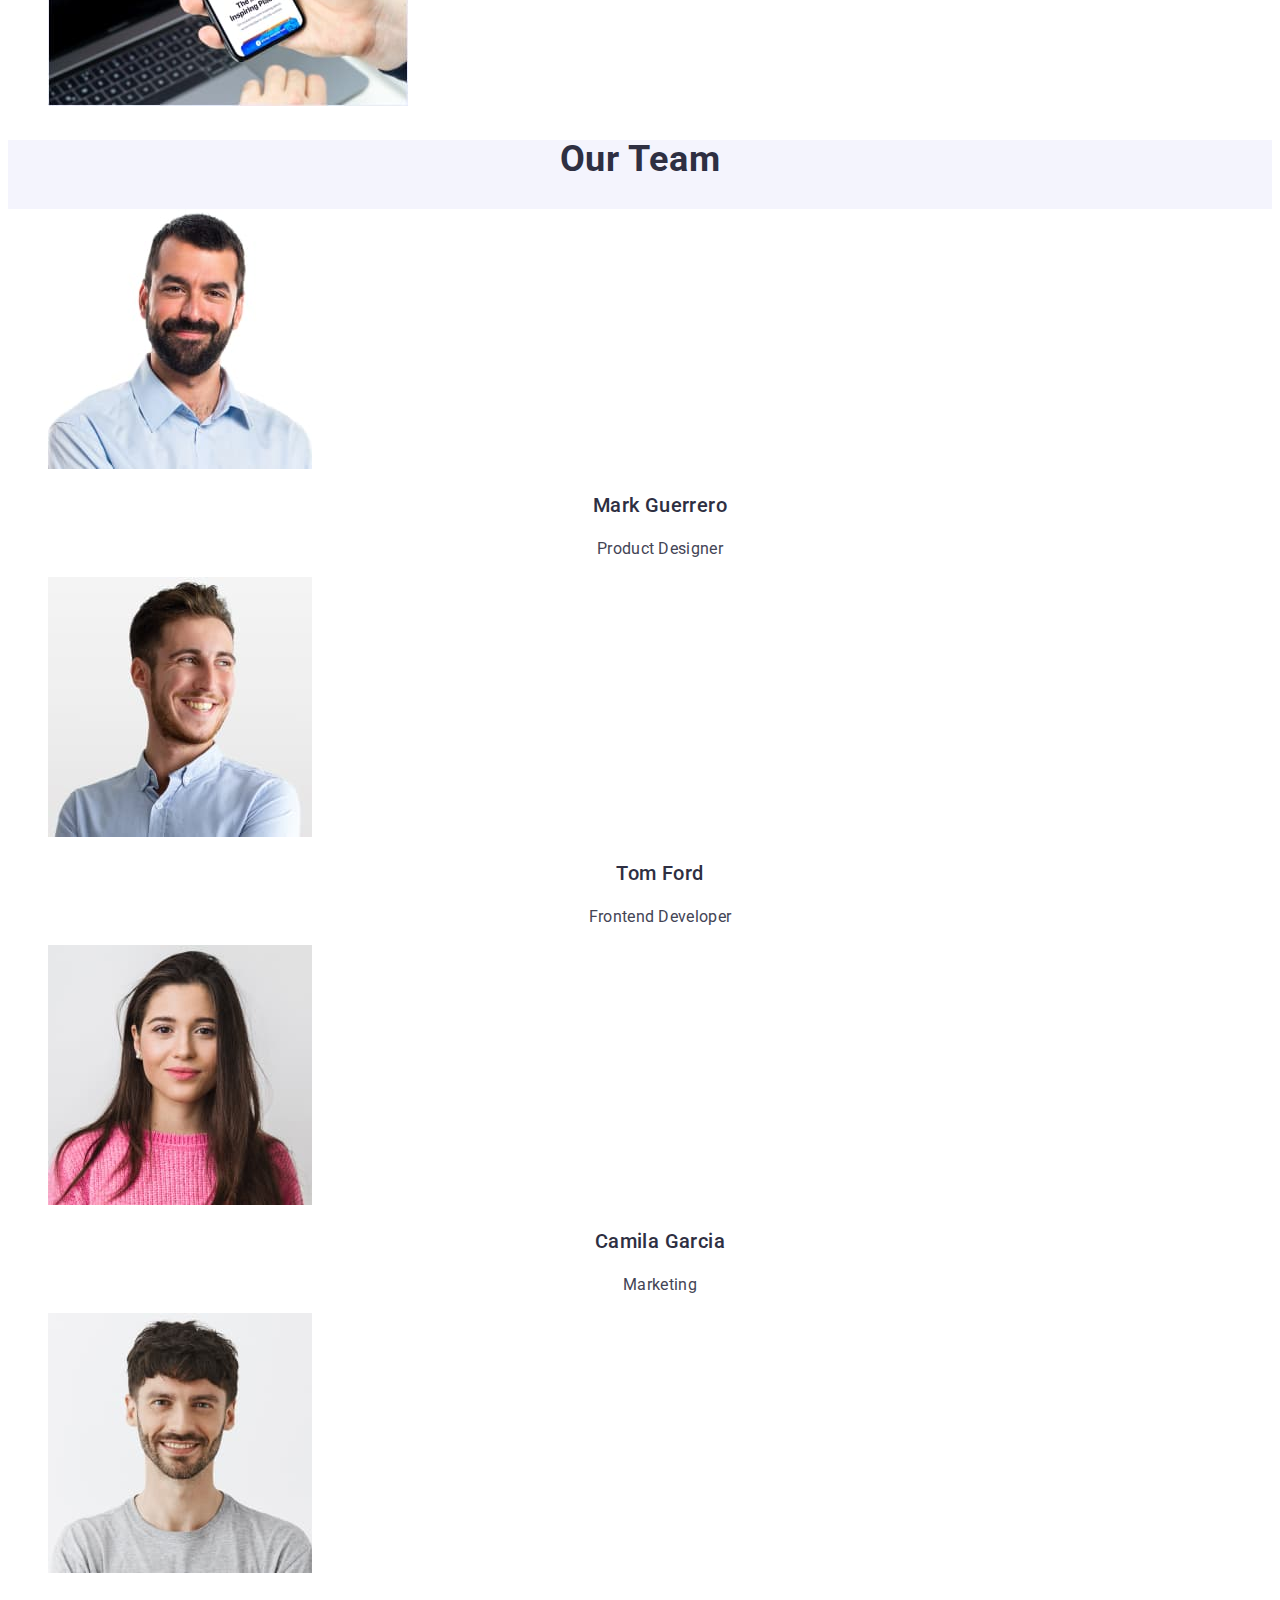
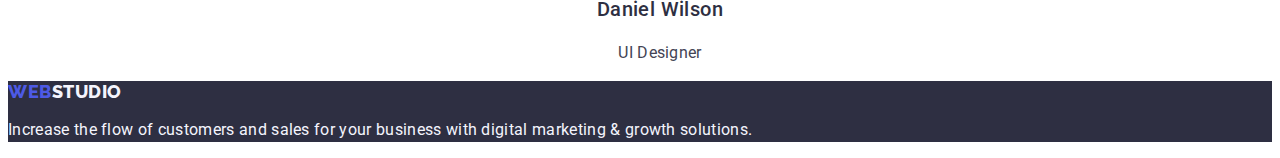
==== commit a588d43f: "markup8" ====
--- a/index.html
+++ b/index.html
@@ -95,11 +95,9 @@
         </main>
 
         <footer class="footer-background">
-            <section class="footer-items">
                 <h2 hidden>Footer</h2>
                 <a class="footer-logo link" href="./index.html">Web<span class="footer-logo-color link">Studio</span></a>
                 <p class="footer-text">Increase the flow of customers and sales for your business with digital marketing & growth solutions.</p>
-            </section>    
             </footer>
         </body>
 </html>
--- a/css/styles.css
+++ b/css/styles.css
@@ -27,7 +27,6 @@
 font-family: Raleway, sans-serif;
 color: var(--iris-cl);
 font-size: 18px;
-font-style: normal;
 font-weight: 800;
 line-height: 1.16;
 letter-spacing: 0.03em;
@@ -70,9 +69,6 @@
 
 .hero {
 background-color: var(--main-cl);
-width: 1440px;
-height: 600px;
-flex-shrink: 0;
 }
 
 .hero-title {
@@ -82,10 +78,6 @@
 letter-spacing: 0.02em;
 text-align: center;
 color: var(--white-cl);
-display: flex;
-width: 496px;
-flex-direction: column;
-flex-shrink: 0;
 }
 
 .hero-btn {
@@ -96,9 +88,7 @@
 letter-spacing: 0.04em;
 color: var(--white-cl);
 cursor: pointer;
-border-radius: 4px;
 background: var(--iris);
-box-shadow: 0px 4px 4px 0px rgba(0, 0, 0, 0.15);
 background-color: var(--iris-cl);
 }
 
@@ -248,11 +238,6 @@
 text-decoration: none;
 }
 
-.tabs-img {
-width: 360px;
-height: 300px;
-flex-shrink: 0;
-}
 
 .tabs-title {
 font-size: 20px;
